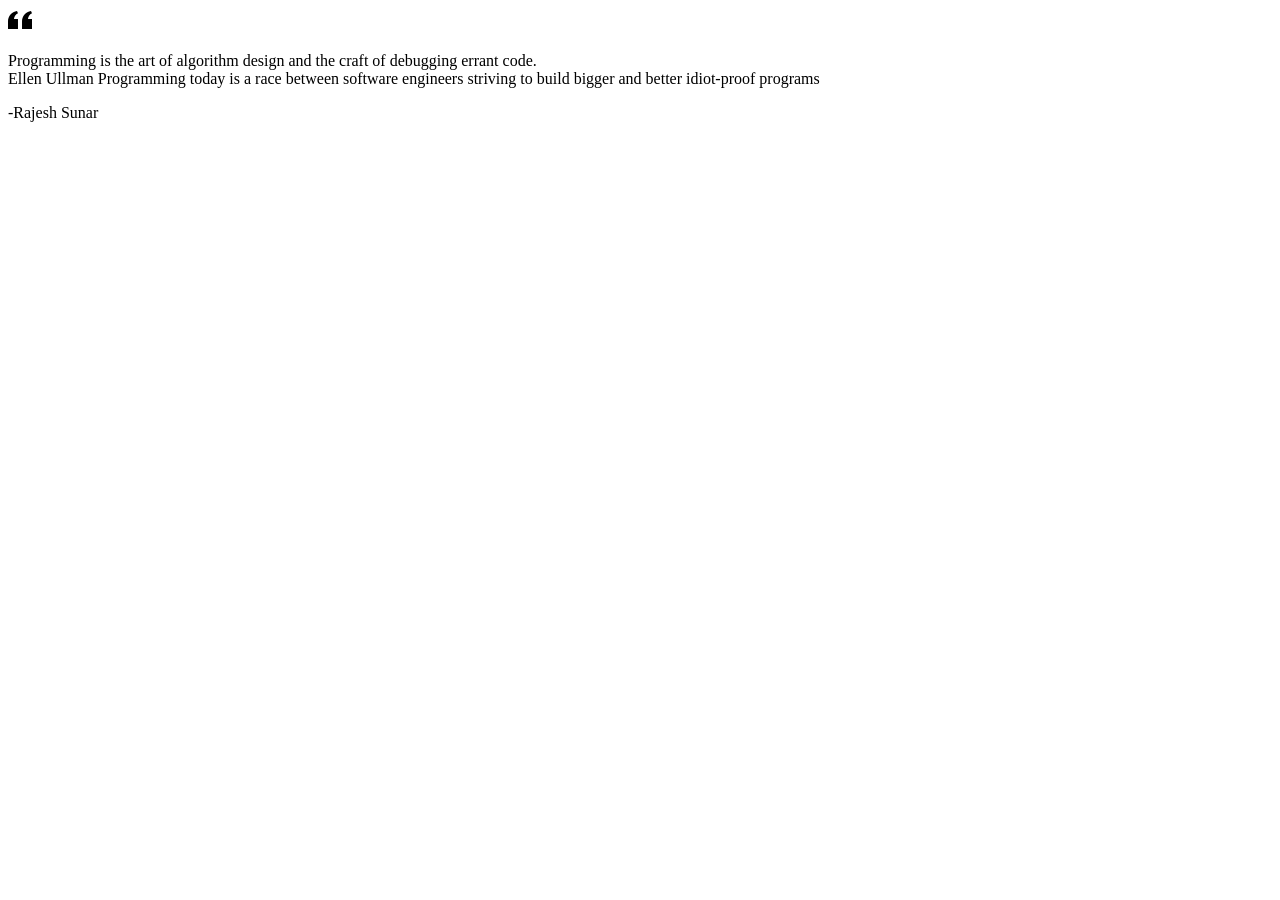
==== week-3/class2.html @ 516d72c0 "First commit" ====
<!DOCTYPE html>
<html lang="en">
<head>
    <meta charset="UTF-8">
    <meta name="viewport" content="width=device-width, initial-scale=1.0">
    <title>Document</title>
    <link rel="stylesheet" href="./class2.css">
    <link rel="preconnect" href="https://fonts.googleapis.com">
<link rel="preconnect" href="https://fonts.gstatic.com" crossorigin>
<link href="https://fonts.googleapis.com/css2?family=Bebas+Neue&family=Roboto:ital,wght@0,100..900;1,100..900&family=Space+Grotesk:wght@300..700&display=swap" rel="stylesheet">
</head>
<body>
    <div class="box">
        <svg xmlns="http://www.w3.org/2000/svg" width="24" height="24" viewBox="0 0 24 24"><path d="M14.017 21v-7.391c0-5.704 3.731-9.57 8.983-10.609l.995 2.151c-2.432.917-3.995 3.638-3.995 5.849h4v10h-9.983zm-14.017 0v-7.391c0-5.704 3.748-9.57 9-10.609l.996 2.151c-2.433.917-3.996 3.638-3.996 5.849h3.983v10h-9.983z"/>
        </svg>
            <p>Programming is the art of algorithm design and the craft of debugging errant code.<br> Ellen Ullman
Programming today is a race between software engineers striving to build bigger and better idiot-proof programs</p>
        <p class="ra">-Rajesh Sunar</p>

    </div>

</body>
</html>
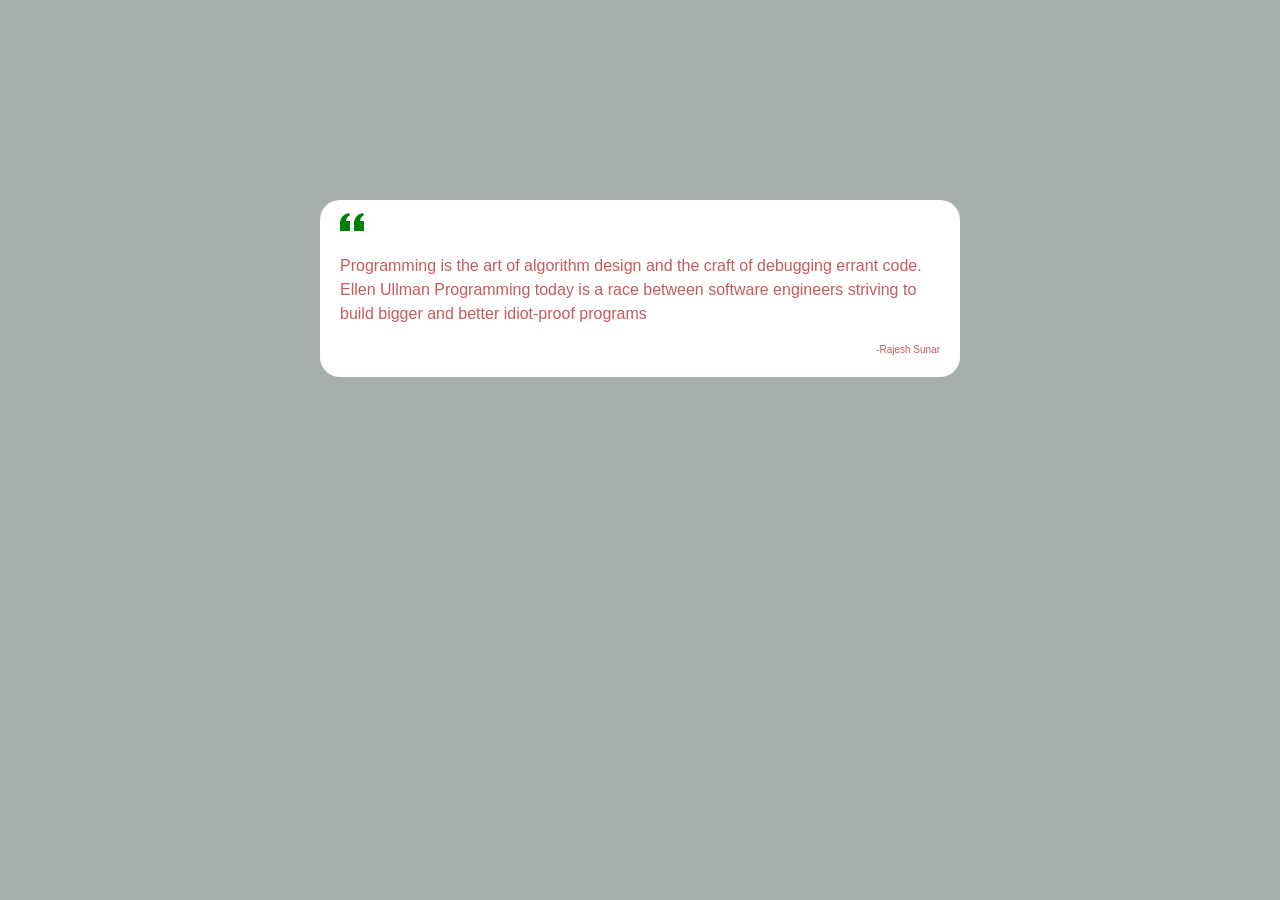
==== commit 0ed2eec7: "new something" ====
--- a/week-3/class2.html
+++ b/week-3/class2.html
@@ -4,7 +4,7 @@
     <meta charset="UTF-8">
     <meta name="viewport" content="width=device-width, initial-scale=1.0">
     <title>Document</title>
-    <link rel="stylesheet" href="./class2.css">
+    <link rel="stylesheet" href="./css/class2.css">
     <link rel="preconnect" href="https://fonts.googleapis.com">
 <link rel="preconnect" href="https://fonts.gstatic.com" crossorigin>
 <link href="https://fonts.googleapis.com/css2?family=Bebas+Neue&family=Roboto:ital,wght@0,100..900;1,100..900&family=Space+Grotesk:wght@300..700&display=swap" rel="stylesheet">
--- a/week-3/css/class2.css
+++ b/week-3/css/class2.css
@@ -0,0 +1,38 @@
+.box{
+    background:#fff;
+    padding: 10px 20px;
+    border-radius: 20px;
+    width:600px;
+    margin: 200px auto;
+    }
+p:hover{
+     color:aqua;
+     font-size: 30px;
+     cursor: pointer;
+}
+.box p{
+    color: #c85a5a;
+    line-height: 1.5;
+    text-align: left;
+    font-family: "Bebas Neue", sans-serif;
+    font-style: normal;
+    }
+.box .icon{
+    color:#abc85a;
+    font-size: 64px;
+    line-height:1;
+    }
+.box .ra{
+    font-family:Arial;
+    font-size: 10px;
+    text-align: right;
+    color:#c85a5a;
+    }
+
+body{
+    background-color: #a5b0ae;
+    }
+svg{
+    margin-bottom:0px;
+    fill:green;
+    }
